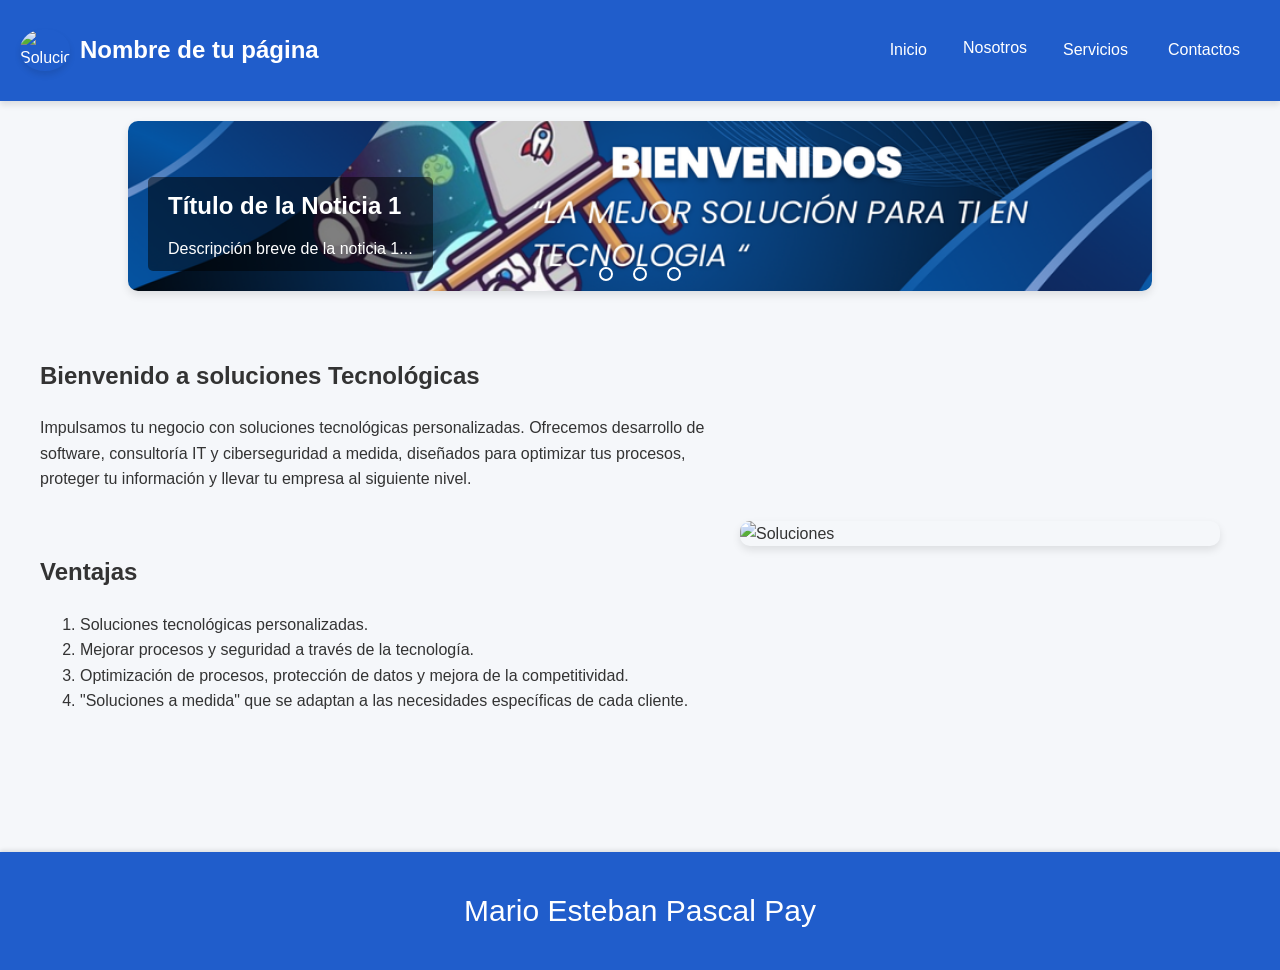
==== index.html @ b72041cc "primer proyecto" ====
<!DOCTYPE html>
<html lang="es">                                                         <!-- Declara el tipo de documento como HTML5 y establece el idioma a español. -->
<head>
    <meta charset="UTF-8">                                                <!-- Especifica la codificación de caracteres como UTF-8 para soportar caracteres especiales. -->
    <meta name="viewport" content="width=device-width, initial-scale=1.0"> <!-- Configura la visualización para adaptarse a diferentes tamaños de pantalla, esencial para el diseño responsivo. -->
    <title>Mi proyecto</title>                                            <!-- Título de la página que aparecerá en la pestaña del navegador. -->
    <link rel="stylesheet" href="styles.css">                             <!-- Vincula una hoja de estilo CSS externa para el diseño y la apariencia de la página. -->
</head>

<body> 
    <!-- Información del encabezado -->
    <header>
        <div class="logo-titulo">
            <img id="icono1" src="imagenes/download.png" alt="Soluciones">       <!-- Imagen del logo de la empresa con un identificador único (id). -->
            <h1 id="superior">Nombre de tu página</h1>                                    <!-- Título de la empresa con un identificador único (id) para estilo personalizado. -->
        </div>
        <nav class="navbar">  
            <ul class="menu">                                                    <!-- Lista no ordenada para el menú de navegación principal. -->
                <li><a href="/index.html">Inicio</a></li>                        <!-- Enlace al inicio de la página. -->
                <li class="dropup">                                              <!-- Elemento de menú con submenú (dropup). -->
                    <button class="dropbtn">Nosotros</button>                   <!-- Botón que activa el submenú. -->
                    <div class="dropup-content">                                <!-- Contenedor para los elementos del submenú. -->
                        <a href="mision.html">Mision</a>                        <!-- Enlace a la página de Misión. -->
                        <a href="vision.html">Vision</a>                        <!-- Enlace a la página de Visión. -->
                        <a href="prinicipios.html">Principios</a>               <!-- Enlace a la página de Principios. -->
                    </div>
                </li>
                <li><a href="#">Servicios</a></li>                              <!-- Enlace a la sección de Servicios. -->
                <li><a href="#">Contactos</a></li>                              <!-- Enlace a la sección de Contactos. -->
            </ul>
        </nav>
    </header>
    
    <!-- Carrusel de imágenes o slider -->
    <div class="slider">
        <!-- Botones de radio para el control manual del slider -->
        <input type="radio" name="radio-btn" id="radio1" checked> <!-- Botón de radio para la primera imagen, marcado por defecto. -->
        <input type="radio" name="radio-btn" id="radio2"> <!-- Botón de radio para la segunda imagen. -->
        <input type="radio" name="radio-btn" id="radio3"> <!-- Botón de radio para la tercera imagen. -->

        <div class="slides"> <!-- Contenedor de las diapositivas del slider. -->
            <!-- Primera diapositiva del slider -->
            <div class="slide first"> 
                <img src="./Imagenes/noticias.png" alt="Noticia 1"> <!-- Imagen para la primera diapositiva. -->
                <div class="caption"> <!-- Contenedor de texto que acompaña la imagen. -->
                    <h2>Título de la Noticia 1</h2>
                    <p>Descripción breve de la noticia 1...</p>
                </div>
            </div>
            <!-- Segunda diapositiva del slider -->
            <div class="slide">
                <img src="./Imagenes/not2.png" alt="Noticia 2"> <!-- Imagen para la segunda diapositiva. -->
                <div class="caption">
                    <h2>Título de la Noticia 2</h2>
                    <p>Descripción breve de la noticia 2...</p>
                </div>
            </div>
            <!-- Tercera diapositiva del slider -->
            <div class="slide">
                <img src="./Imagenes/not3.png" alt="Noticia 3"> <!-- Imagen para la tercera diapositiva. -->
                <div class="caption">
                    <h2>Título de la Noticia 3</h2>
                    <p>Descripción breve de la noticia 3...</p>
                </div>
            </div>
        </div>

        <!-- Navegación automática del slider (indicadores visuales) -->
        <div class="navigation-auto">
            <div class="auto-btn1"></div> <!-- Botón automático para la primera imagen. -->
            <div class="auto-btn2"></div> <!-- Botón automático para la segunda imagen. -->
            <div class="auto-btn3"></div> <!-- Botón automático para la tercera imagen. -->
        </div>

        <!-- Navegación manual del slider (botones de control) -->
        <div class="navigation-manual">
            <label for="radio1" class="manual-btn"></label> <!-- Botón manual para la primera imagen. -->
            <label for="radio2" class="manual-btn"></label> <!-- Botón manual para la segunda imagen. -->
            <label for="radio3" class="manual-btn"></label> <!-- Botón manual para la tercera imagen. -->
        </div>
    </div>
    
    <!-- Sección principal de contenido -->
    <main>
        <section class="texto-imagen"> <!-- Sección que contiene texto e imágenes. -->
            <div class="texto"> <!-- Contenedor para el texto explicativo. -->
                <h2>Bienvenido a soluciones Tecnológicas</h2> <!-- Encabezado de bienvenida. -->
                <p>Impulsamos tu negocio con soluciones tecnológicas personalizadas. Ofrecemos desarrollo de software, consultoría IT y 
                    ciberseguridad a medida, diseñados para optimizar tus procesos, proteger tu información y llevar tu empresa al siguiente nivel.</p>
                <br>
                <h2>Ventajas</h2>
                <ol> <!-- Lista ordenada que enumera las ventajas ofrecidas por la empresa. -->
                    <li>Soluciones tecnológicas personalizadas.</li>
                    <li>Mejorar procesos y seguridad a través de la tecnología.</li>
                    <li>Optimización de procesos, protección de datos y mejora de la competitividad.</li>
                    <li>"Soluciones a medida" que se adaptan a las necesidades específicas de cada cliente.</li>
                </ol>
            </div>
            <div class="image-container"> <!-- Contenedor para la imagen que acompaña al texto. -->
                <img src="imagenes/desarrollo.png" alt="Soluciones"> <!-- Imagen representativa de los servicios de la empresa. -->
            </div>
            <br><br>
 
        </section>
    </main>
    <!-- Pie de página -->
    <footer>
        <p style="font-size: 30px;">Mario Esteban Pascal Pay</p> <!-- Información de derechos reservados en el pie de página. -->
    </footer>
</body>
</html>
---- styles.css ----
/* Estilos generales */
body {
    margin: 0; /* Elimina el margen predeterminado alrededor del cuerpo del documento */
    font-family: 'Roboto', sans-serif; /* Establece la fuente para todo el texto en la página */
    line-height: 1.6; /* Define la altura de línea para el texto, mejorando la legibilidad */
    background-color: #f5f7fa; /* Establece un color de fondo suave para la página */
    color: #333; /* Define un color de texto general que es más suave que el negro puro */
}

/* Estilos para el encabezado */
header {
    background-color: rgb(32, 93, 203); /* Aplica un color de fondo azul al encabezado */
    color: white; /* Establece el color del texto en blanco dentro del encabezado */
    padding: 15px 20px; /* Añade espacio interno (padding) alrededor del contenido del encabezado */
    box-shadow: 0 4px 6px rgba(0, 0, 0, 0.1); /* Añade una sombra sutil debajo del encabezado para dar un efecto de profundidad */
    display: flex; /* Usa Flexbox para organizar los elementos hijos en una fila */
    justify-content: space-between; /* Distribuye el espacio entre los elementos hijos, empujándolos a los extremos */
    align-items: center; /* Alinea verticalmente los elementos en el centro del contenedor */
}

#superior {
    font-size: 1.5rem; /* Establece un tamaño de fuente grande para el título */
    font-weight: bold; /* Aplica un estilo de texto en negrita */
    margin-left: 10px; /* Añade un pequeño margen a la izquierda del título */
    display: flex; /* Usa Flexbox para permitir una alineación más precisa dentro de este elemento */
    align-items: center; /* Alinea el contenido del título verticalmente en el centro */
}

/* Contenedor para el logo y el título */
.logo-titulo {
    display: flex; /* Usa Flexbox para organizar el logo y el título en una fila */
    align-items: center; /* Alinea verticalmente el logo y el título al centro */
}

#icono1 {
    max-width: 50px; /* Limita el ancho máximo del logo a 50px */
    border-radius: 50%; /* Hace que el logo sea circular */
    box-shadow: 0 4px 6px rgba(0, 0, 0, 0.1); /* Añade una sombra sutil alrededor del logo */
}

/* Estilos del contenedor del menú */
.navbar {
    background-color: transparent; /* Hace que el fondo del menú sea transparente */
}

.navbar ul {
    list-style-type: none; /* Elimina los puntos de lista predeterminados de los elementos de la lista */
    margin: 0; /* Elimina cualquier margen predeterminado */
    padding: 0; /* Elimina cualquier padding predeterminado */
    display: flex; /* Usa Flexbox para organizar los elementos de la lista en una fila */
    justify-content: flex-end; /* Alinea los elementos del menú hacia la derecha */
}

.navbar ul li a {
    display: block; /* Hace que cada enlace ocupe todo el espacio disponible dentro del elemento de la lista */
    color: white; /* Establece el color del texto de los enlaces en blanco */
    text-align: center; /* Centra el texto dentro de cada enlace */
    padding: 14px 20px; /* Añade espacio interno (padding) alrededor del texto de los enlaces */
    text-decoration: none; /* Elimina el subrayado predeterminado de los enlaces */
    transition: background-color 0.3s ease, transform 0.3s ease; /* Añade una transición suave al cambiar el color de fondo o la transformación */
}

.navbar ul li a:hover {
    background-color: white; /* Cambia el color de fondo cuando el cursor pasa sobre el enlace */
    transform: scale(1.1); /* Agranda ligeramente el enlace cuando se pasa el cursor sobre él */
    border-radius: 4px; /* Redondea ligeramente las esquinas del enlace */
    color: black;
}

.navbar ul li a.active {
    background-color: #04AA6D; /* Cambia el color de fondo del enlace activo o seleccionado */
    border-radius: 4px; /* Redondea ligeramente las esquinas del enlace activo */
}
.dropbtn {
    background-color:  rgb(32, 93, 203);
    color: white;
    padding: 16px;
    font-size: 16px;
    border: none;
   
  }
  
  .dropup {
    position: relative;
    display: inline-block;
    z-index: 2;
  }
  
  .dropup-content {
    display: none;
    position: absolute;
    background-color:  rgb(32, 93, 203);
    min-width: 160px;
    
  }
  
  .dropup-content a {
    color: black;
    padding: 12px 16px;
    text-decoration: none;
    display: block;
  }
  
  .dropup-content a:hover {background-color: #ccc}
  
  .dropup:hover .dropup-content {
    display: block;
  }
  
  .dropup:hover .dropbtn {
    background-color: #2980B9;
  }

@media screen and (max-width: 600px) {
    .navbar ul {
        flex-direction: column; /* Cambia la disposición de la barra de navegación a columna */
        width: 100%;
    }

    .navbar ul li {
        width: 100%; /* Asegura que cada elemento del menú ocupe todo el ancho disponible */
    }

    .navbar ul li a {
        text-align: left; /* Alinea el texto a la izquierda para una mejor presentación en pantallas pequeñas */
        padding: 10px; /* Ajusta el padding para mejorar la usabilidad en dispositivos móviles */
    }

    .submenu {
        position: static; /* Hace que el submenú siga el flujo del documento */
        width: 100%; /* Asegura que el submenú ocupe todo el ancho disponible */
        margin-left: 10px; /* Añade un margen izquierdo al submenú para diferenciarlo del elemento principal */
    }
}



/* Estilos para pantallas pequeñas (Responsive) */
@media screen and (max-width: 600px) { /* Aplica estos estilos solo cuando la pantalla tiene un ancho máximo de 600px */
    header {
        flex-direction: column; /* Cambia la dirección de los elementos dentro del encabezado a una columna (uno debajo del otro) */
        align-items: flex-start; /* Alinea los elementos del encabezado a la izquierda */
    }

    .navbar ul {
        justify-content: flex-start; /* Alinea los elementos del menú a la izquierda */
        width: 100%; /* Hace que el menú ocupe todo el ancho disponible */
    }

    .navbar ul li {
        width: 100%; /* Hace que cada elemento de la lista ocupe todo el ancho del menú */
    }

    .navbar ul li a {
        text-align: left; /* Alinea el texto de los enlaces a la izquierda */
        padding: 10px; /* Reduce el padding interno alrededor de los enlaces */
    }
}

/* Estilos para el contenido principal */
main {
    padding-top: 2%; /* Añade un espacio superior grande al contenido principal */
    padding-bottom: 8%; /* Añade un espacio inferior grande al contenido principal */
    max-width: 1200px; /* Limita el ancho máximo del contenido principal a 1200px */
    margin: 0 auto; /* Centra el contenido principal dentro de la página */
}

/* Estilos para la disposición de texto e imagen */
.texto-imagen {
    display: flex; /* Usa Flexbox para organizar el texto y la imagen en una fila */
    align-items: center; /* Alinea verticalmente el texto y la imagen al centro */
    justify-content: space-between; /* Distribuye el espacio entre el texto y la imagen, empujándolos a los extremos */
    gap: 20px; /* Añade un espacio de 20px entre el texto y la imagen */
    margin-bottom: 20px; /* Añade un margen inferior al contenedor del texto y la imagen */
}

.texto-imagen .texto {
    flex: 1; /* Permite que el texto crezca para ocupar el espacio disponible */
    max-width: 60%; /* Limita el ancho máximo del texto al 60% del contenedor */
}

.texto-imagen .image-container {
    flex: 1; /* Permite que la imagen crezca para ocupar el espacio disponible */
    max-width: 40%; /* Limita el ancho máximo de la imagen al 40% del contenedor */
}

.image-container img {
    width: 100%; /* Hace que la imagen ocupe todo el ancho del contenedor */
    height: auto; /* Mantiene la proporción de la imagen al cambiar su tamaño */
    max-width: 100%; /* Asegura que la imagen no supere el ancho del contenedor */
    display: block; /* Elimina el espacio extra debajo de la imagen en algunos navegadores */
    border-radius: 10px; /* Redondea las esquinas de la imagen */
    box-shadow: 0 4px 8px rgba(0, 0, 0, 0.1); /* Añade una sombra sutil alrededor de la imagen */
}

.image-container img:hover {
    transform: scale(1.05); /* Agranda ligeramente la imagen cuando se pasa el cursor sobre ella */
    transition: transform 0.3s ease; /* Añade una transición suave al agrandar la imagen */
}

/* Estilos para el pie de página */
footer {
    background-color: rgb(32, 93, 203); /* Establece un color de fondo azul para el pie de página */
    color: white; /* Establece el color del texto en blanco */
    text-align: center; /* Centra el texto dentro del pie de página */
    padding: 5px 0; /* Añade un pequeño padding interno al pie de página */
    width: 100%; /* Hace que el pie de página ocupe todo el ancho de la página */
    bottom: 0; /* Fija el pie de página en la parte inferior */
    box-shadow: 0 -2px 4px rgba(0, 0, 0, 0.1); /* Añade una sombra sutil en la parte superior del pie de página */
}

/* Estilos responsivos adicionales */
@media (max-width: 768px) { /* Aplica estos estilos solo cuando la pantalla tiene un ancho máximo de 768px */
    .texto-imagen {
        flex-direction: column; /* Cambia la dirección del contenedor de texto e imagen a una columna (uno encima del otro) */
    }

    nav ul li {
        display: block; /* Muestra los elementos de la lista del menú como bloques completos (uno debajo del otro) */
        text-align: center; /* Centra el texto dentro de los elementos del menú */
        margin: 10px 0; /* Añade un margen vertical entre los elementos del menú */
    }

    footer {
        position: relative; /* Permite que el pie de página se coloque de manera

 relativa al contenido, en lugar de estar fijo en la parte inferior */
    }
}

.slider {
    width: 80%;
    margin: 20px auto;
    position: relative;
    overflow: hidden;
    border-radius: 10px;
    box-shadow: 0 4px 8px rgba(0, 0, 0, 0.1);
    z-index: 1; /*Es como activiar el que se tiene seleccionado*/
}

.slides {
    display: flex;
    width: 300%;
    transition: 0.6s;/*La transición al pasar de una imagen a otra*/
}

input[type="radio"] {
    display: none;
}

.slide {
    width: 33.3333%;
    position: relative;
}

.slide img {
    width: 100%;
    height: auto;
    display: block;
}

.caption {
    position: absolute;
    bottom: 20px;
    left: 20px;
    background-color: rgba(0, 0, 0, 0.5);
    color: white;
    padding: 10px 20px;
    border-radius: 5px;
}

.caption h2 {
    margin: 0 0 10px;
    font-size: 24px;
}

.caption p {
    margin: 0;
    font-size: 16px;
}

.navigation-manual {
    position: absolute;
    width: 100%;
    bottom: 10px;
    display: flex;
    justify-content: center;
}

.manual-btn {
    border: 2px solid #fff;
    padding: 5px;
    border-radius: 50%;
    cursor: pointer;
    transition: 0.4s;
    margin: 0 10px;
}

.manual-btn:hover {
    background: #fff;
}

#radio1:checked ~ .slides {
    margin-left: 0;
}

#radio2:checked ~ .slides {
    margin-left: -100%;
}

#radio3:checked ~ .slides {
    margin-left: -200%;
}

.navigation-auto {
    position: absolute;
    width: 100%;
    bottom: 10px;
    display: flex;
    justify-content: center;
    visibility: hidden;
}

.auto-btn1, .auto-btn2, .auto-btn3 {
    border: 2px solid #fff;
    padding: 5px;
    border-radius: 50%;
    cursor: pointer;
    transition: 0.4s;
    margin: 0 10px;
}

@keyframes slide {
    0% { margin-left: 0; }
    33% { margin-left: -100%; }
    66% { margin-left: -200%; }
    100% { margin-left: 0; }
}

.slider:hover .navigation-auto {
    visibility: visible;
}

table {
    width: 80%;
    border-collapse: collapse;
    /*margin-right: 30px;*/
    margin-left: 30px;
    margin-top: 30px;
   
  }
  th, td {
    border: 1px solid rgb(148, 231, 231);
    padding: 10px;
    text-align: left;
  }

  td {
    background-color: #f9faf8;
  }
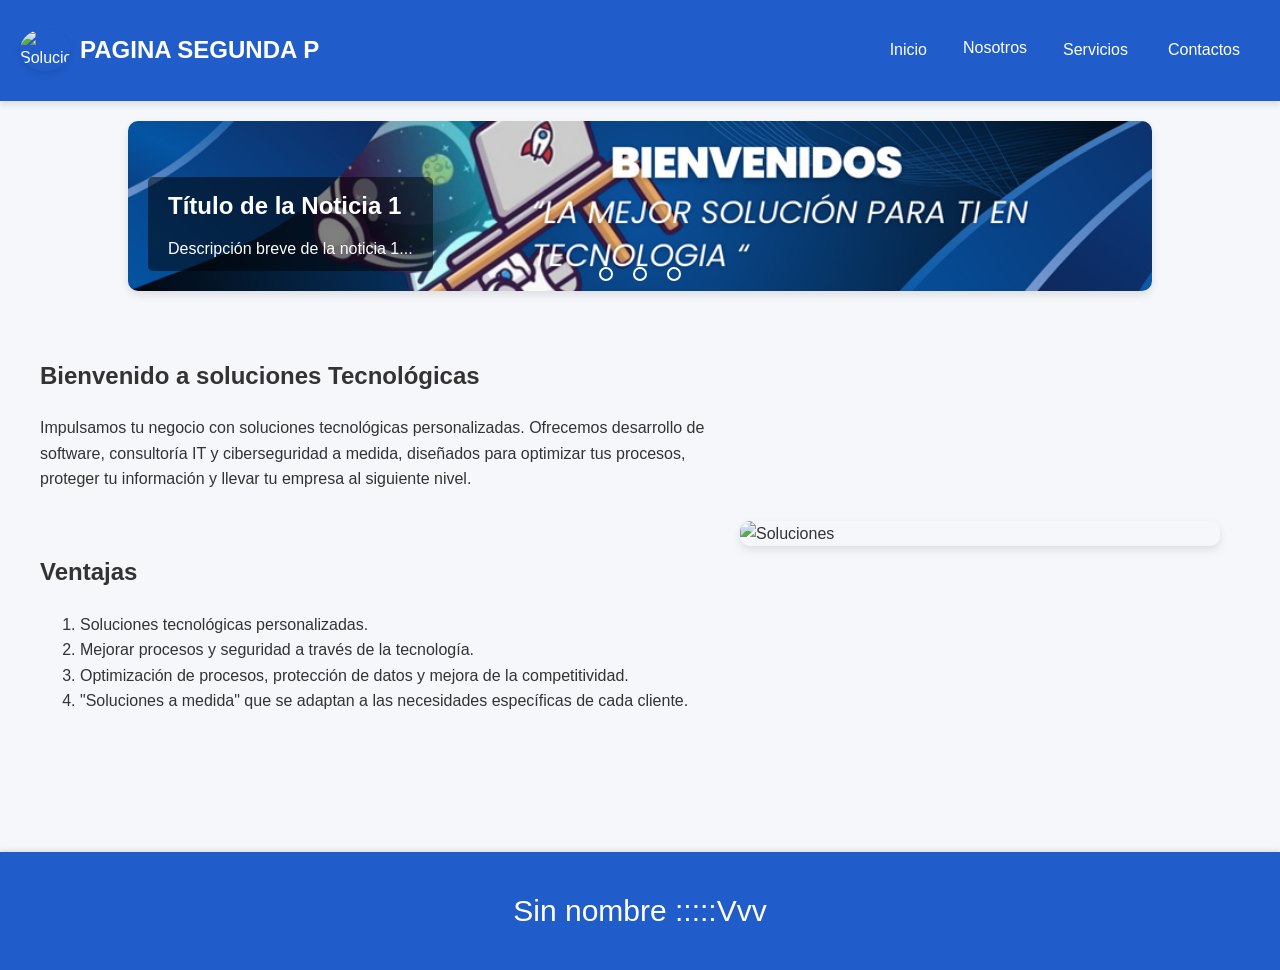
==== commit ac6723ec: "index de la segunda rama modificado" ====
--- a/index.html
+++ b/index.html
@@ -12,7 +12,7 @@
     <header>
         <div class="logo-titulo">
             <img id="icono1" src="imagenes/download.png" alt="Soluciones">       <!-- Imagen del logo de la empresa con un identificador único (id). -->
-            <h1 id="superior">Nombre de tu página</h1>                                    <!-- Título de la empresa con un identificador único (id) para estilo personalizado. -->
+            <h1 id="superior">PAGINA SEGUNDA P</h1>                                    <!-- Título de la empresa con un identificador único (id) para estilo personalizado. -->
         </div>
         <nav class="navbar">  
             <ul class="menu">                                                    <!-- Lista no ordenada para el menú de navegación principal. -->
@@ -105,7 +105,7 @@
     </main>
     <!-- Pie de página -->
     <footer>
-        <p style="font-size: 30px;">Mario Esteban Pascal Pay</p> <!-- Información de derechos reservados en el pie de página. -->
+        <p style="font-size: 30px;">Sin nombre :::::Vvv</p> <!-- Información de derechos reservados en el pie de página. -->
     </footer>
 </body>
 </html>
